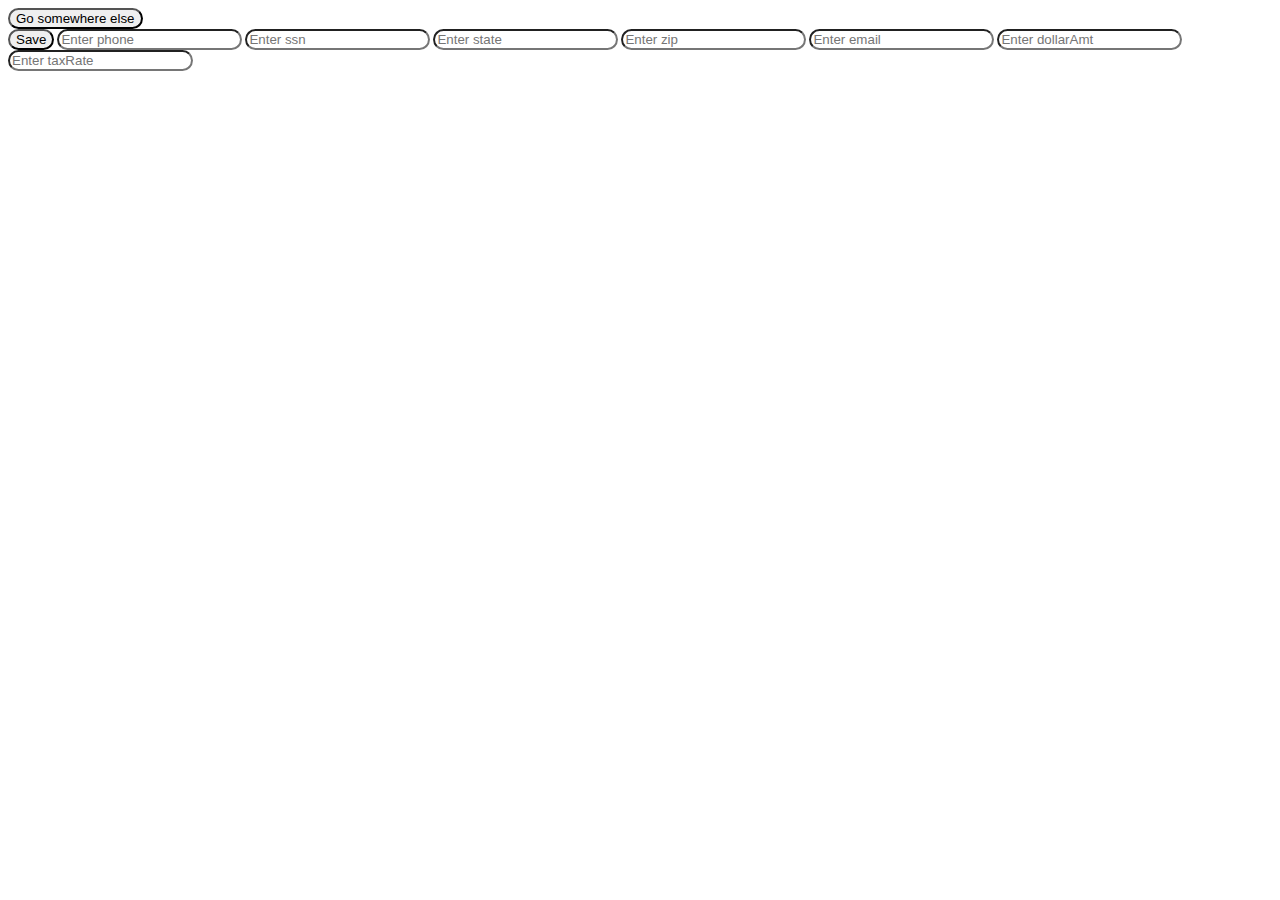
==== customvalidator.html @ a3531df1 "Save button updated to check fields before submitting" ====
<!doctype html>
<html lang="en">

<head>
    <meta charset="utf-8">
    <meta name="viewport" content="width=device-width, initial-scale=1">
    <title>Bootstrap demo</title>
    <link href="https://cdn.jsdelivr.net/npm/bootstrap@5.2.3/dist/css/bootstrap.min.css" rel="stylesheet"
        integrity="sha384-rbsA2VBKQhggwzxH7pPCaAqO46MgnOM80zW1RWuH61DGLwZJEdK2Kadq2F9CUG65" crossorigin="anonymous">
    <link href="https://fonts.googleapis.com/icon?family=Material+Icons+Round"
        rel="stylesheet">
    <link rel="stylesheet" href="main.css">
    <link rel="stylesheet" href="validator.css">
    <script src="validator.js"></script>
    
</head>

<body>


    <form id="aspnetForm" action="" class="row justify-content-center m-0 p-0">

        <div id="noValidation" class="row col-2 m-0 p-2">

            <input type="submit" name="menuButton1" id="menuButton1" class="btn btn-secondary fw-bold" value="Go somewhere else">
            
        </div>
        
        <div id="yesValidation" class="row col-2 m-0 p-2">
            
            <input type="button" name="yesValidation" id="invisButton_trigger" class="btn btn-warning fw-bold mb-2" value="Save" onclick="trySubmitForm('invisButton')">
            <input type="text" name="input1" id="input1" class="form-control check-valid-input check-phone mb-2" placeholder="Enter phone">
            <input type="text" name="input2" id="input2" class="form-control check-valid-input check-ssn mb-2" placeholder="Enter ssn">
            <input type="text" name="input3" id="input3" class="form-control check-valid-input check-state mb-2" placeholder="Enter state">
            <input type="text" name="input4" id="input4" class="form-control check-valid-input check-zip check-ignore mb-2" placeholder="Enter zip">
            <input type="text" name="input5" id="input5" class="form-control check-valid-input check-required check-email mb-2" placeholder="Enter email">
            <input type="text" name="input6" id="input6" class="form-control check-valid-input check-dollarAmt mb-2" placeholder="Enter dollarAmt">
            <input type="text" name="input7" id="input7" class="form-control check-valid-input check-taxRate mb-2" placeholder="Enter taxRate">

            <input type="button" style="display: none;" id="invisButton" onclick="printClicked()">
        </div>
        
    </form>
    
    

    <script src="https://cdn.jsdelivr.net/npm/bootstrap@5.2.3/dist/js/bootstrap.bundle.min.js"
    integrity="sha384-kenU1KFdBIe4zVF0s0G1M5b4hcpxyD9F7jL+jjXkk+Q2h455rYXK/7HAuoJl+0I4"
        crossorigin="anonymous"></script>
    <script src="https://code.jquery.com/jquery-3.7.0.min.js"></script>
    
    
</body>


</html>
---- main.css ----
@import url('https://fonts.googleapis.com/css2?family=Instrument+Sans:ital,wght@0,400;0,600;0,700;1,400;1,600;1,700&family=Lora:ital,wght@0,400;0,600;0,700;1,400;1,600;1,700&family=Manrope:wght@400;700;800&display=swap');

html {
    scroll-behavior: auto !important;
}

html, body, h1, h2, h3, h4, h5, h6, a, li, p, div {
    font-family: "Instrument Sans", "Times New Roman";
}

/* Google Material icons */
.material-icons {
  font-family: 'Material Icons';
  font-weight: normal;
  font-style: normal;
  font-size: 24px;  /* Preferred icon size */
  display: inline-block;
  line-height: 1;
  text-transform: none;
  letter-spacing: normal;
  word-wrap: normal;
  white-space: nowrap;
  direction: ltr;

  /* Support for all WebKit browsers. */
  -webkit-font-smoothing: antialiased;
  /* Support for Safari and Chrome. */
  text-rendering: optimizeLegibility;

  /* Support for Firefox. */
  -moz-osx-font-smoothing: grayscale;

  /* Support for IE. */
  font-feature-settings: 'liga';
}

.main-images {
    max-height: 100vh;
    overflow: hidden;
}

.nav-link, .nav-link:visited {
    color: rgb(27, 27, 27);
}

.nav-link:hover {
    color: rgb(136, 136, 136);
}

.nav-link:active {
    color: rgb(136, 136, 136);
    background-color: transparent;
}

.fs-7 {
    font-size: .8rem;
}

.bg-warning-light {
    background-color: rgb(255, 248, 224);
}

#scrollspy_nav .active-section {
    text-decoration: underline;
}


/* General form styling */
input.form-control, select.form-select, textarea.form-control {
    border-radius: 13px;
}

div.rounded {
    border-radius: 13px !important;
}
.rounded-start {
    border-radius: 13px 0px 0px 13px !important;
}

.btn {
    border-radius: 13px;
}


/* Edited form control items and inputs */
input.form-control, select.form-select, textarea.form-control {
    transition: .3s;
    background-color: rgb(255, 255, 255);
}

input.form-control.edited, input.form-control.edited:active, input.form-control.edited:focus, 
select.edited, select.edited:active, select.edited:focus,
textarea.edited, textarea.edited:active, textarea.edited:focus {
    background-color: rgb(251, 245, 200);
}

input.form-check-input, input.form-check-input:focus {
    transition: .2s;
    box-shadow: none;
}

input.form-check-input.edited, input.form-check-input.edited:active, input.form-check-input.edited:focus,
.radio-section.edited input:checked {
    box-shadow: 0px 0px 5px 2px rgb(245, 222, 74);
}

/* Edited things in the calculations tables */
tr:has(td > .edited) > td.text-end  {
    filter: drop-shadow(0px 2px 1px rgb(242, 226, 120))
            drop-shadow(0px 1px 0px rgb(251, 231, 100));
    color: rgb(0, 0, 0) !important;
}


/* Labels in dark divs */
div .bg-dark input.edited + label, div .bg-dark label:has(+ input.edited), 
div .bg-dark label:has(+ input.edited), 
div .bg-dark .radio-section.edited input:checked + label {
    filter: drop-shadow(0px 2px 1px rgb(174, 156, 39))
            drop-shadow(0px 1px 0px rgb(178, 160, 48));
    color: rgb(255, 255, 255) !important;
}


/* All other labels */
input.edited + label, label:has(+ input.edited), label:has(+ textarea.edited),
label:has(+ select.edited), .radio-section.edited input:checked + label {
    filter: drop-shadow(0px 2px 1px rgb(242, 226, 120))
            drop-shadow(0px 1px 0px rgb(251, 231, 100));
    color: rgb(0, 0, 0) !important;
}

input.edited:disabled {
    background-color: #e9ecef;
}

label:has(+ select), label:has(+ input), label:has(+ textarea),
label:has(+ .form-check) {
    transition: .2s;
    font-size: .9rem;
}

input {
    max-height: 36px;
    vertical-align: top !important;
}

/* Validation */
input:has(+ .just-validate-error-label), input:focus:has(+ .just-validate-error-label) {
    border: 1px solid rgb(235, 55, 55);
}
input:focus:has(+ .just-validate-error-label) {
    box-shadow: 0 0 0 .25rem rgba(235, 55, 55, .25);
}
.just-validate-error-label {
    margin: 0px;
    text-align: center;
    padding: 0px;
    font-style: italic;
    font-size: .85rem;
    font-weight: 600;
    /* background-color: rgb(228, 54, 54); */
    color: rgb(235, 55, 55) !important;
}
.just-validate-error-field, .just-validate-error-field:focus, .just-validate-error-field:focus-visible,
.just-validate-error-field, .just-validate-error-field:focus, .just-validate-error-field:focus-visible {
    border: 1px solid rgb(235, 55, 55);
    background-color: rgb(255, 241, 241) !important;
    color: rgb(200, 39, 39);
}

.just-validate-success-field:focus, .just-validate-success-field:focus-visible {
    border: 1px solid green;
    color: rgb(0, 106, 0);
}

#save_button {
    transition: .3s;
}

/* Disabled inputs/selects/checkboxes */
input:disabled, select:disabled {
    color: #6d6d6d;
}

/* Prevent users from highlighting things */
label, .material-icons, .search-icon, select {
    -webkit-user-select: none;
    -ms-user-select: none;
    user-select: none;
}

/* Search icon */
.search-icon {
    transition: .3s;
    position: absolute;
    float: right;
    margin-top: 27px;
    margin-left: -6px;
    width: auto;
    height: 24px;
    z-index: 100;
}
.form-control:disabled + .search-icon {
    opacity: 60%;
}
.search-input {
    padding-left: 35px !important;
}

/* Hacky scroll to stuff */
.main-form-section, html, div, input, select, textarea {
    scroll-margin-top: 60px !important;
}

/* Dropdown menu */
#dropdown_button {
    box-shadow: none;
}

#dropdown_button:focus-visible, #dropdown_button:focus  {
    background-color: #212529 !important;
}

.dropdown-menu, .dropdown-menu-dark, .dropdown-menu-end {
    width: 220px;
}

.dropdown-menu {
    border-radius: 13px;
    /* background-color: rgb(167, 77, 77); */
}

.dropdown-item {
    border-radius: 13px;
    color: #ffffff;
    transition: .2s;
}

.dropdown-item:hover {
    color: #d7d7d7;
    background-color: rgb(6, 6, 6);
    /* background-color: rgb(84, 37, 37); */
}

/* Other colors */
.bg-insight-primary {
    background-color: rgb(167, 77, 77);
}

/* Purely for intellisense */
.hidden-section {
    text-decoration: inherit;
}
---- validator.css ----
/* For intellisense */
.check-valid-input, .check-phone, .check-ssn, .check-state, .check-zip, .check-email, .check-dollarAmt, 
.check-taxRate, .check-required, .check-ignore {
    text-decoration: inherit;
}

/* Styling for valid/invalid fields */
.check-is-valid:focus {
    border: 1px solid green !important;
    box-shadow: none !important;
    background-color: rgba(228, 251, 228, 0.6);
}
.check-is-invalid {
    border: 1px solid red !important;
    box-shadow: none !important;
    background-color: rgba(255, 214, 214, 0.6) !important;
}
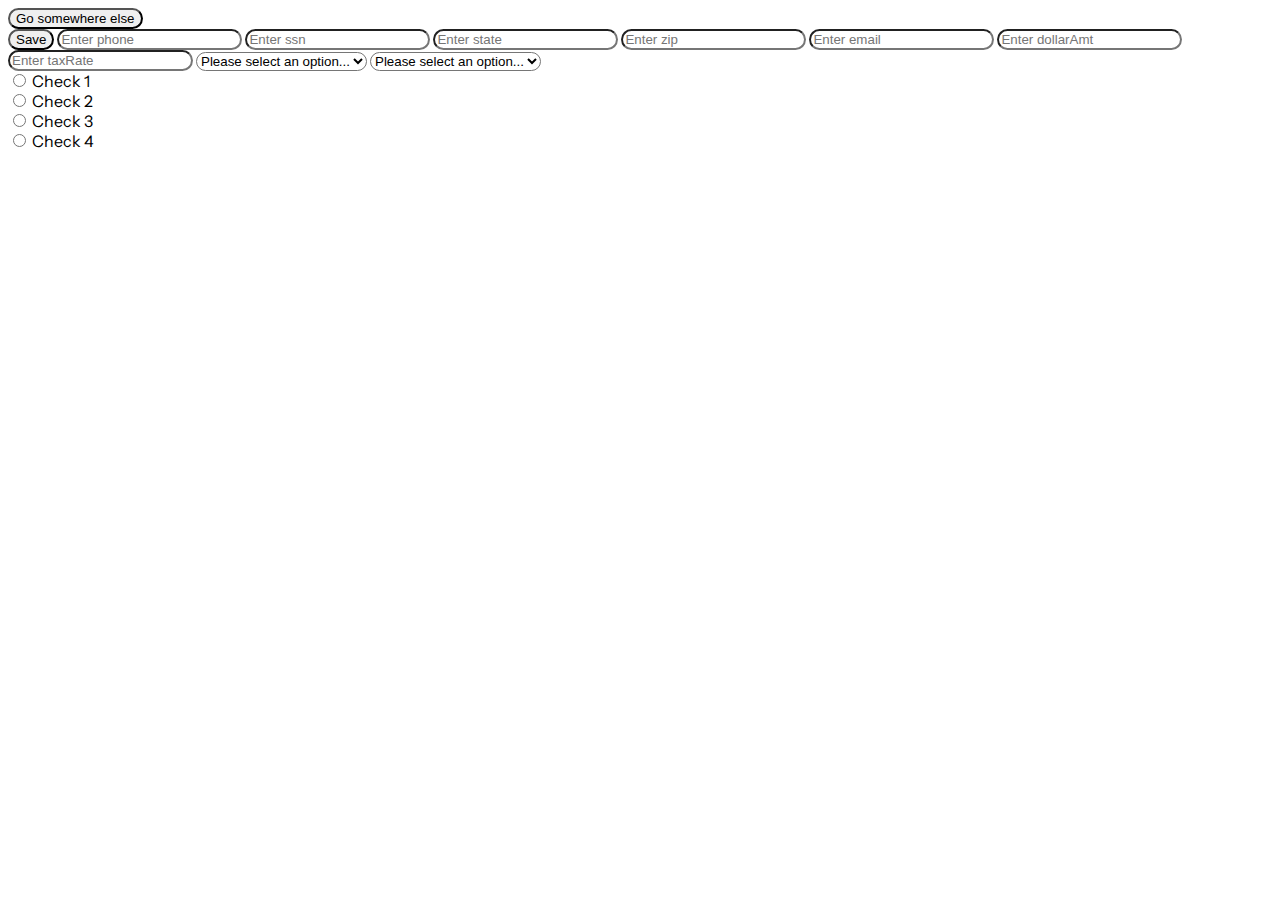
==== commit 2d32b7e1: "Handles required drop down lists" ====
--- a/customvalidator.html
+++ b/customvalidator.html
@@ -32,10 +32,38 @@
             <input type="text" name="input1" id="input1" class="form-control check-valid-input check-phone mb-2" placeholder="Enter phone">
             <input type="text" name="input2" id="input2" class="form-control check-valid-input check-ssn mb-2" placeholder="Enter ssn">
             <input type="text" name="input3" id="input3" class="form-control check-valid-input check-state mb-2" placeholder="Enter state">
-            <input type="text" name="input4" id="input4" class="form-control check-valid-input check-zip check-ignore mb-2" placeholder="Enter zip">
+            <input type="text" name="input4" id="input4" class="form-control check-valid-input check-zip mb-2" placeholder="Enter zip">
             <input type="text" name="input5" id="input5" class="form-control check-valid-input check-required check-email mb-2" placeholder="Enter email">
             <input type="text" name="input6" id="input6" class="form-control check-valid-input check-dollarAmt mb-2" placeholder="Enter dollarAmt">
             <input type="text" name="input7" id="input7" class="form-control check-valid-input check-taxRate mb-2" placeholder="Enter taxRate">
+            <select name="input8" id="input8" class="check-valid-input check-required form-select mb-2">
+                <option value="-1" disabled selected>Please select an option...</option>
+                <option value="1">Option 1</option>
+                <option value="2">Option 2</option>
+                <option value="3">Option 3</option>
+            </select>
+            <select name="input9" id="input9" class="form-select mb-2">
+                <option value="-1" disabled selected>Please select an option...</option>
+                <option value="1">Option 1</option>
+                <option value="2">Option 2</option>
+                <option value="3">Option 3</option>
+            </select>
+            <div class="form-check">
+                <input type="radio" name="radio1" id="radio1_check1" class="form-check-input">
+                <label for="radio1_check1" class="form-check-label">Check 1</label>
+            </div>
+            <div class="form-check">
+                <input type="radio" name="radio1" id="radio1_check2" class="form-check-input">
+                <label for="radio1_check2" class="form-check-label">Check 2</label>
+            </div>
+            <div class="form-check">
+                <input type="radio" name="radio1" id="radio1_check3" class="form-check-input">
+                <label for="radio1_check3" class="form-check-label">Check 3</label>
+            </div>
+            <div class="form-check">
+                <input type="radio" name="radio1" id="radio1_check4" class="form-check-input">
+                <label for="radio1_check4" class="form-check-label">Check 4</label>
+            </div>
 
             <input type="button" style="display: none;" id="invisButton" onclick="printClicked()">
         </div>
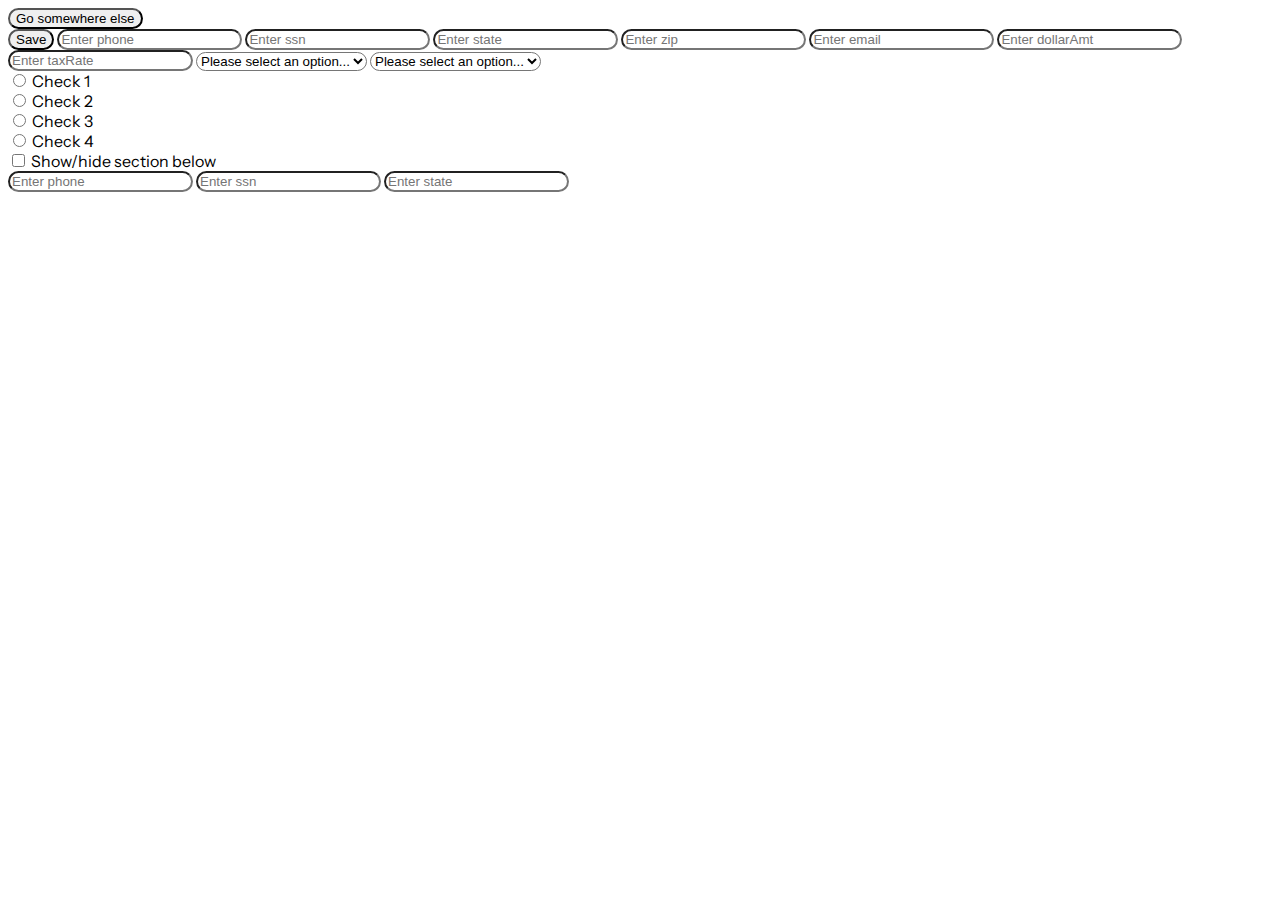
==== commit c8892e2f: "Handles hidden sections now" ====
--- a/customvalidator.html
+++ b/customvalidator.html
@@ -26,7 +26,7 @@
             
         </div>
         
-        <div id="yesValidation" class="row col-2 m-0 p-2">
+        <div id="yesValidation" class="row col-4 m-0 p-2">
             
             <input type="button" name="yesValidation" id="invisButton_trigger" class="btn btn-warning fw-bold mb-2" value="Save" onclick="trySubmitForm('invisButton')">
             <input type="text" name="input1" id="input1" class="form-control check-valid-input check-phone mb-2" placeholder="Enter phone">
@@ -36,6 +36,7 @@
             <input type="text" name="input5" id="input5" class="form-control check-valid-input check-required check-email mb-2" placeholder="Enter email">
             <input type="text" name="input6" id="input6" class="form-control check-valid-input check-dollarAmt mb-2" placeholder="Enter dollarAmt">
             <input type="text" name="input7" id="input7" class="form-control check-valid-input check-taxRate mb-2" placeholder="Enter taxRate">
+            
             <select name="input8" id="input8" class="check-valid-input check-required form-select mb-2">
                 <option value="-1" disabled selected>Please select an option...</option>
                 <option value="1">Option 1</option>
@@ -48,21 +49,34 @@
                 <option value="2">Option 2</option>
                 <option value="3">Option 3</option>
             </select>
-            <div class="form-check">
-                <input type="radio" name="radio1" id="radio1_check1" class="form-check-input">
-                <label for="radio1_check1" class="form-check-label">Check 1</label>
+
+            <div class="radio-section m-0 p-0 mb-2" id="radio1">
+                <div class="form-check">
+                    <input type="radio" name="radio1" id="radio1_check1" class="form-check-input">
+                    <label for="radio1_check1" class="form-check-label">Check 1</label>
+                </div>
+                <div class="form-check">
+                    <input type="radio" name="radio1" id="radio1_check2" class="form-check-input">
+                    <label for="radio1_check2" class="form-check-label">Check 2</label>
+                </div>
+                <div class="form-check">
+                    <input type="radio" name="radio1" id="radio1_check3" class="form-check-input">
+                    <label for="radio1_check3" class="form-check-label">Check 3</label>
+                </div>
+                <div class="form-check">
+                    <input type="radio" name="radio1" id="radio1_check4" class="form-check-input">
+                    <label for="radio1_check4" class="form-check-label">Check 4</label>
+                </div>
             </div>
-            <div class="form-check">
-                <input type="radio" name="radio1" id="radio1_check2" class="form-check-input">
-                <label for="radio1_check2" class="form-check-label">Check 2</label>
+
+            <div class="form-check mb-2">
+                <input type="checkbox" name="toggleButton1" id="toggleButton1" class="form-check-input check-toggler">
+                <label for="toggleButton1" class="form-label">Show/hide section below</label>
             </div>
-            <div class="form-check">
-                <input type="radio" name="radio1" id="radio1_check3" class="form-check-input">
-                <label for="radio1_check3" class="form-check-label">Check 3</label>
-            </div>
-            <div class="form-check">
-                <input type="radio" name="radio1" id="radio1_check4" class="form-check-input">
-                <label for="radio1_check4" class="form-check-label">Check 4</label>
+            <div id="toggleButton1_container" class="visually-hidden m-0 p-0">
+                <input type="text" name="input01" id="input01" class="form-control check-valid-input check-phone mb-2" placeholder="Enter phone">
+                <input type="text" name="input02" id="input02" class="form-control check-valid-input check-ssn mb-2" placeholder="Enter ssn">
+                <input type="text" name="input03" id="input03" class="form-control check-valid-input check-state mb-2" placeholder="Enter state">
             </div>
 
             <input type="button" style="display: none;" id="invisButton" onclick="printClicked()">
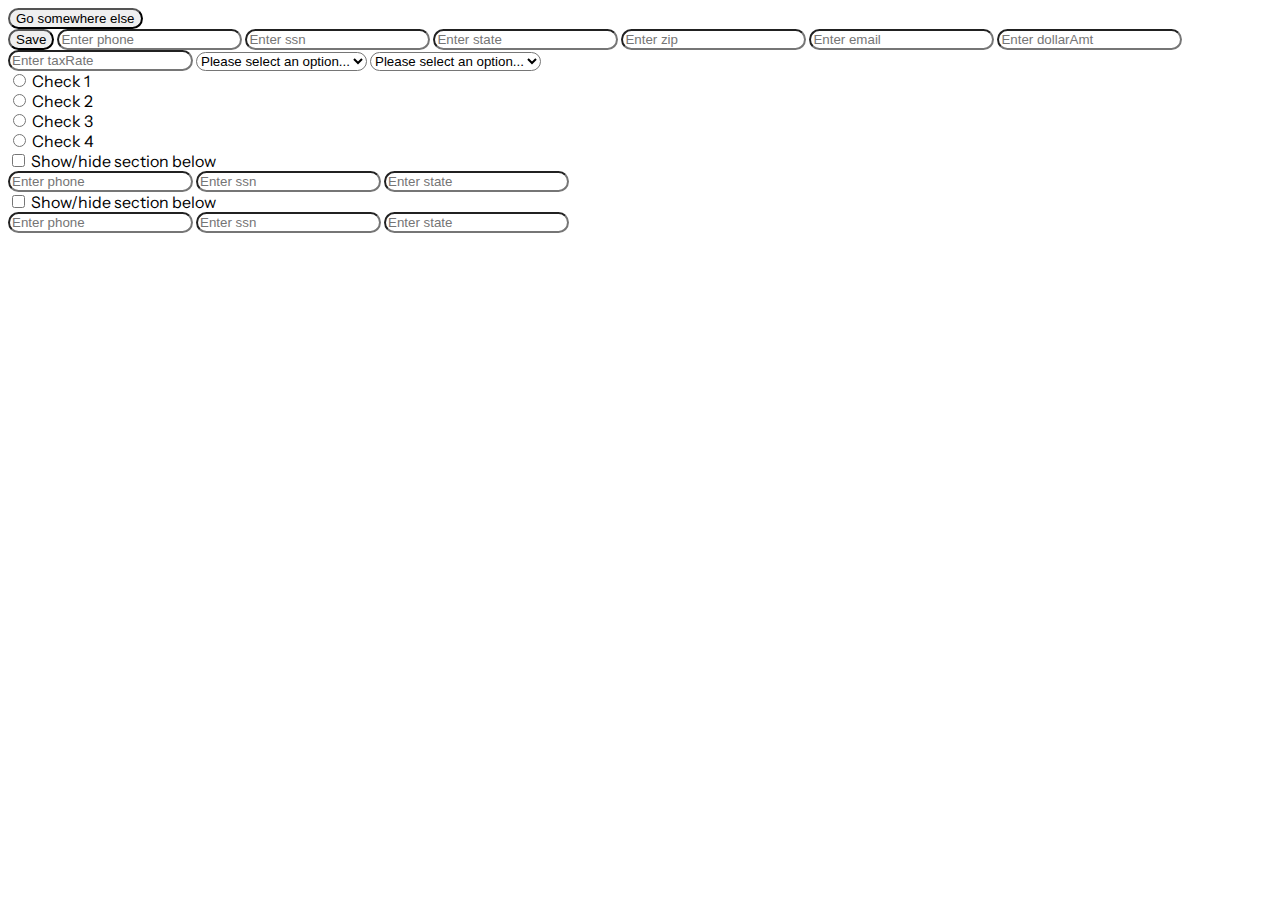
==== commit ec97b80f: "Removed HTML patterns and checks purely with JS now" ====
--- a/customvalidator.html
+++ b/customvalidator.html
@@ -79,6 +79,17 @@
                 <input type="text" name="input03" id="input03" class="form-control check-valid-input check-state mb-2" placeholder="Enter state">
             </div>
 
+            
+            <div class="form-check mb-2">
+                <input type="checkbox" name="toggleButton2" id="toggleButton2" class="form-check-input check-toggler">
+                <label for="toggleButton2" class="form-label">Show/hide section below</label>
+            </div>
+            <div id="toggleButton2_container" class="visually-hidden m-0 p-0">
+                <input type="text" name="input11" id="input11" class="form-control check-valid-input check-phone mb-2" placeholder="Enter phone">
+                <input type="text" name="input12" id="input12" class="form-control check-valid-input check-ssn mb-2" placeholder="Enter ssn">
+                <input type="text" name="input13" id="input13" class="form-control check-valid-input check-state mb-2" placeholder="Enter state">
+            </div>
+
             <input type="button" style="display: none;" id="invisButton" onclick="printClicked()">
         </div>
         
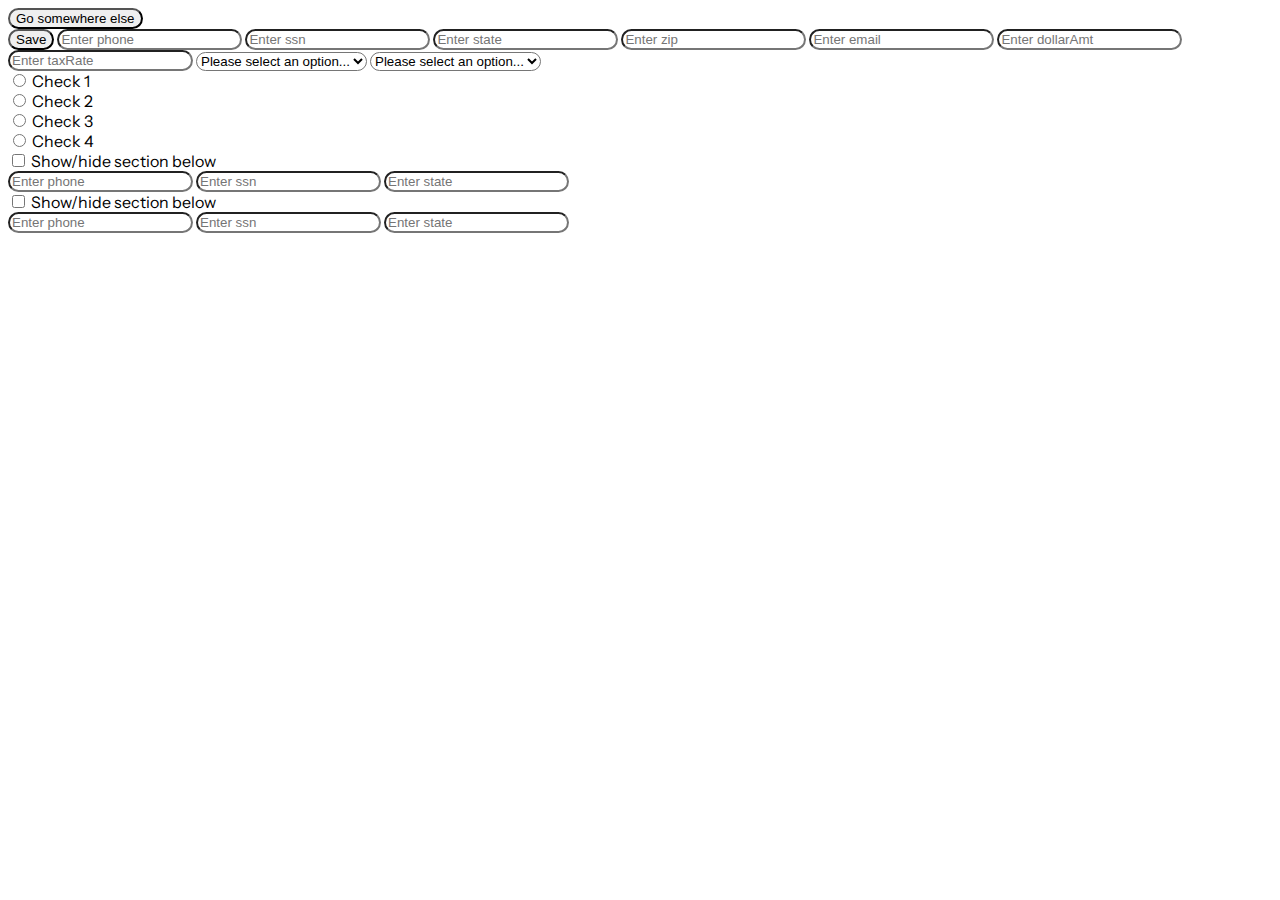
==== commit 7697198b: "Fixed some small issues" ====
--- a/customvalidator.html
+++ b/customvalidator.html
@@ -74,9 +74,9 @@
                 <label for="toggleButton1" class="form-label">Show/hide section below</label>
             </div>
             <div id="toggleButton1_container" class="visually-hidden m-0 p-0">
-                <input type="text" name="input01" id="input01" class="form-control check-valid-input check-phone mb-2" placeholder="Enter phone">
-                <input type="text" name="input02" id="input02" class="form-control check-valid-input check-ssn mb-2" placeholder="Enter ssn">
-                <input type="text" name="input03" id="input03" class="form-control check-valid-input check-state mb-2" placeholder="Enter state">
+                <input type="text" name="input01" id="input01" class="form-control check-valid-input check-ignore check-required check-phone mb-2" placeholder="Enter phone">
+                <input type="text" name="input02" id="input02" class="form-control check-valid-input check-ignore check-ssn mb-2" placeholder="Enter ssn">
+                <input type="text" name="input03" id="input03" class="form-control check-valid-input check-ignore check-state mb-2" placeholder="Enter state">
             </div>
 
             
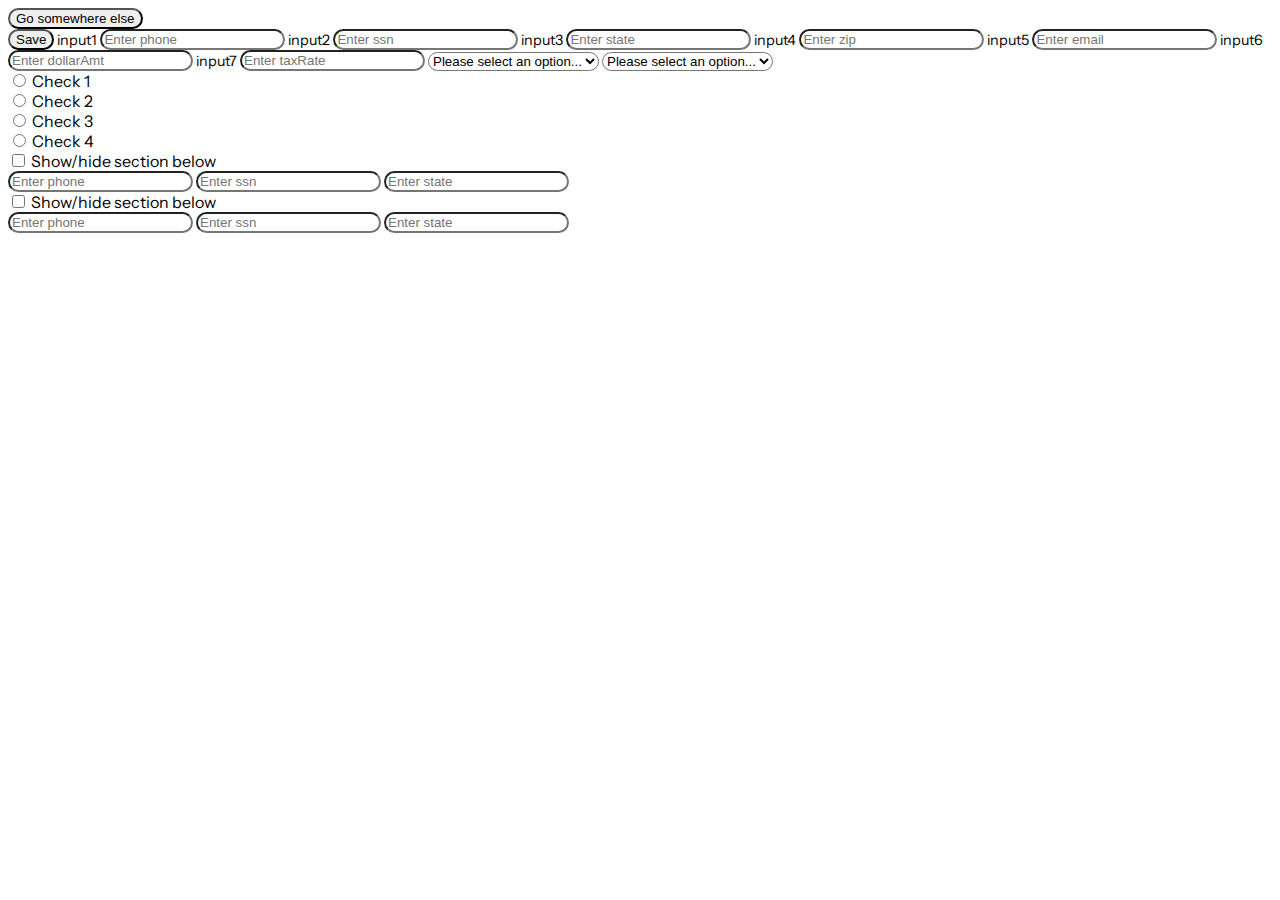
==== commit a41bddd9: "Required dropdowns turn green" ====
--- a/customvalidator.html
+++ b/customvalidator.html
@@ -29,12 +29,20 @@
         <div id="yesValidation" class="row col-4 m-0 p-2">
             
             <input type="button" name="yesValidation" id="invisButton_trigger" class="btn btn-warning fw-bold mb-2" value="Save" onclick="trySubmitForm('invisButton')">
+        
+            <label for="input1" class="form-label m-0 ms-2 p-0">input1</label>
             <input type="text" name="input1" id="input1" class="form-control check-valid-input check-phone mb-2" placeholder="Enter phone">
+            <label for="input2" class="form-label m-0 ms-2 p-0">input2</label>
             <input type="text" name="input2" id="input2" class="form-control check-valid-input check-ssn mb-2" placeholder="Enter ssn">
+            <label for="input3" class="form-label m-0 ms-2 p-0">input3</label>
             <input type="text" name="input3" id="input3" class="form-control check-valid-input check-state mb-2" placeholder="Enter state">
+            <label for="input4" class="form-label m-0 ms-2 p-0">input4</label>
             <input type="text" name="input4" id="input4" class="form-control check-valid-input check-zip mb-2" placeholder="Enter zip">
+            <label for="input5" class="form-label m-0 ms-2 p-0">input5</label>
             <input type="text" name="input5" id="input5" class="form-control check-valid-input check-required check-email mb-2" placeholder="Enter email">
+            <label for="input6" class="form-label m-0 ms-2 p-0">input6</label>
             <input type="text" name="input6" id="input6" class="form-control check-valid-input check-dollarAmt mb-2" placeholder="Enter dollarAmt">
+            <label for="input7" class="form-label m-0 ms-2 p-0">input7</label>
             <input type="text" name="input7" id="input7" class="form-control check-valid-input check-taxRate mb-2" placeholder="Enter taxRate">
             
             <select name="input8" id="input8" class="check-valid-input check-required form-select mb-2">
--- a/validator.css
+++ b/validator.css
@@ -1,7 +1,7 @@
 
 /* For intellisense */
 .check-valid-input, .check-phone, .check-ssn, .check-state, .check-zip, .check-email, .check-dollarAmt, 
-.check-taxRate, .check-required, .check-ignore {
+.check-taxRate, .check-required, .check-ignore, .check-toggler {
     text-decoration: inherit;
 }
 
@@ -11,8 +11,8 @@
     box-shadow: none !important;
     background-color: rgba(228, 251, 228, 0.6);
 }
-.check-is-invalid {
-    border: 1px solid red !important;
-    box-shadow: none !important;
-    background-color: rgba(255, 214, 214, 0.6) !important;
+.check-is-invalid, .check-is-invalid:focus {
+    border: 1px solid rgb(235, 55, 55);
+    background-color: rgb(255, 241, 241) !important;
+    color: rgb(200, 39, 39);
 }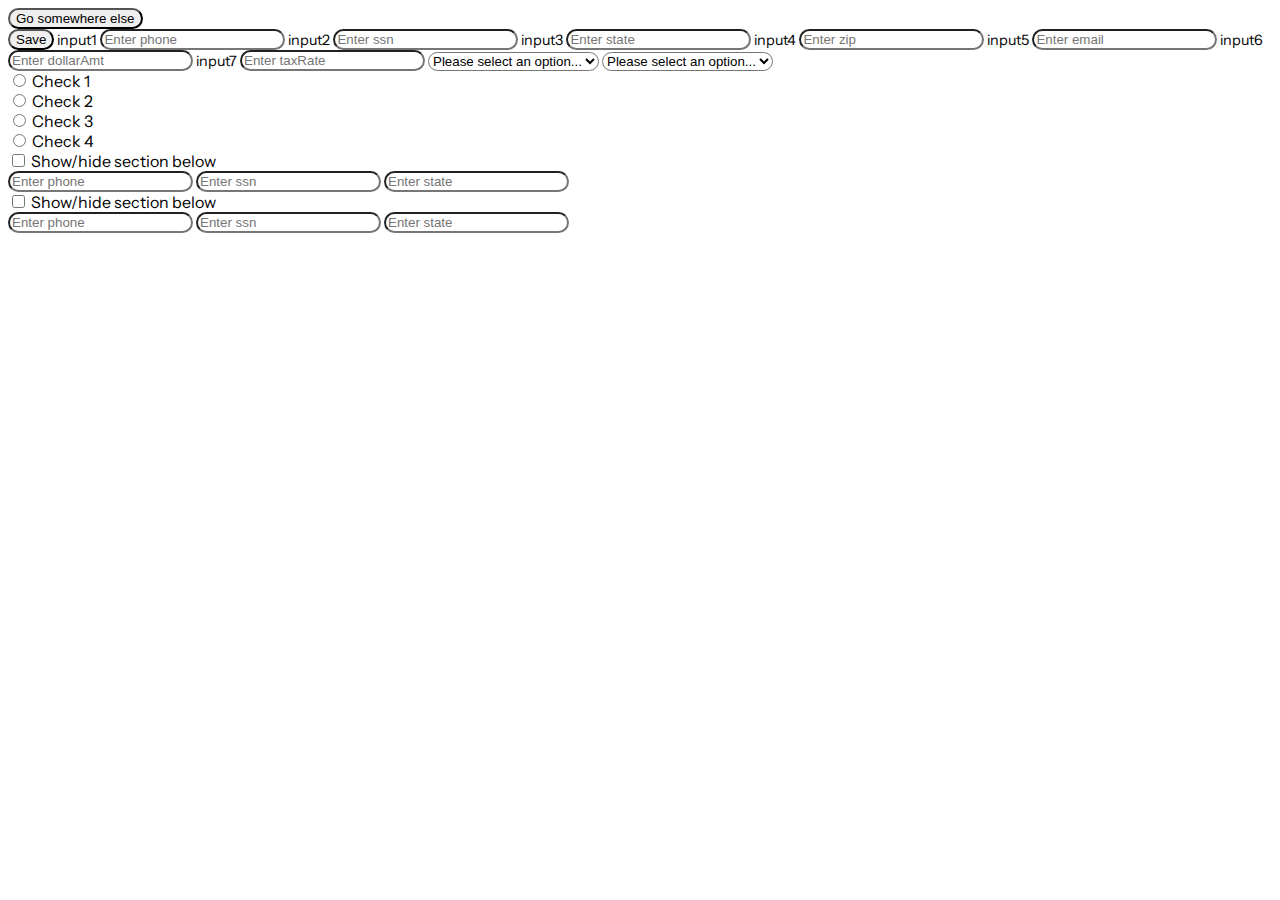
==== commit b9c1761f: "Updated demo to match new convention" ====
--- a/customvalidator.html
+++ b/customvalidator.html
@@ -26,9 +26,10 @@
             
         </div>
         
-        <div id="yesValidation" class="row col-4 m-0 p-2">
+        <div id="save_button_container" class="row col-4 m-0 p-2">
             
-            <input type="button" name="yesValidation" id="invisButton_trigger" class="btn btn-warning fw-bold mb-2" value="Save" onclick="trySubmitForm('invisButton')">
+            <input type="button" name="save_button" id="save_button" class="btn btn-warning fw-bold mb-2" value="Save" onclick="trySubmitForm('invisButton')">
+            <input type="button" style="display: none;" id="invisButton" onclick="printClicked()">
         
             <label for="input1" class="form-label m-0 ms-2 p-0">input1</label>
             <input type="text" name="input1" id="input1" class="form-control check-valid-input check-phone mb-2" placeholder="Enter phone">
@@ -81,7 +82,7 @@
                 <input type="checkbox" name="toggleButton1" id="toggleButton1" class="form-check-input check-toggler">
                 <label for="toggleButton1" class="form-label">Show/hide section below</label>
             </div>
-            <div id="toggleButton1_container" class="visually-hidden m-0 p-0">
+            <div id="toggleButton1_container" class="visually-hidden m-0 p-0 mb-2">
                 <input type="text" name="input01" id="input01" class="form-control check-valid-input check-ignore check-required check-phone mb-2" placeholder="Enter phone">
                 <input type="text" name="input02" id="input02" class="form-control check-valid-input check-ignore check-ssn mb-2" placeholder="Enter ssn">
                 <input type="text" name="input03" id="input03" class="form-control check-valid-input check-ignore check-state mb-2" placeholder="Enter state">
@@ -98,7 +99,6 @@
                 <input type="text" name="input13" id="input13" class="form-control check-valid-input check-state mb-2" placeholder="Enter state">
             </div>
 
-            <input type="button" style="display: none;" id="invisButton" onclick="printClicked()">
         </div>
         
     </form>
--- a/validator.css
+++ b/validator.css
@@ -8,11 +8,12 @@
 /* Styling for valid/invalid fields */
 .check-is-valid:focus {
     border: 1px solid green !important;
-    box-shadow: none !important;
+    box-shadow: 0px 0px 0px 4px rgba(33, 147, 84, 0.337) !important;
     background-color: rgba(228, 251, 228, 0.6);
 }
 .check-is-invalid, .check-is-invalid:focus {
     border: 1px solid rgb(235, 55, 55);
+    box-shadow: 0px 0px 0px 4px rgba(242, 116, 116, 0.437) !important;
     background-color: rgb(255, 241, 241) !important;
     color: rgb(200, 39, 39);
 }